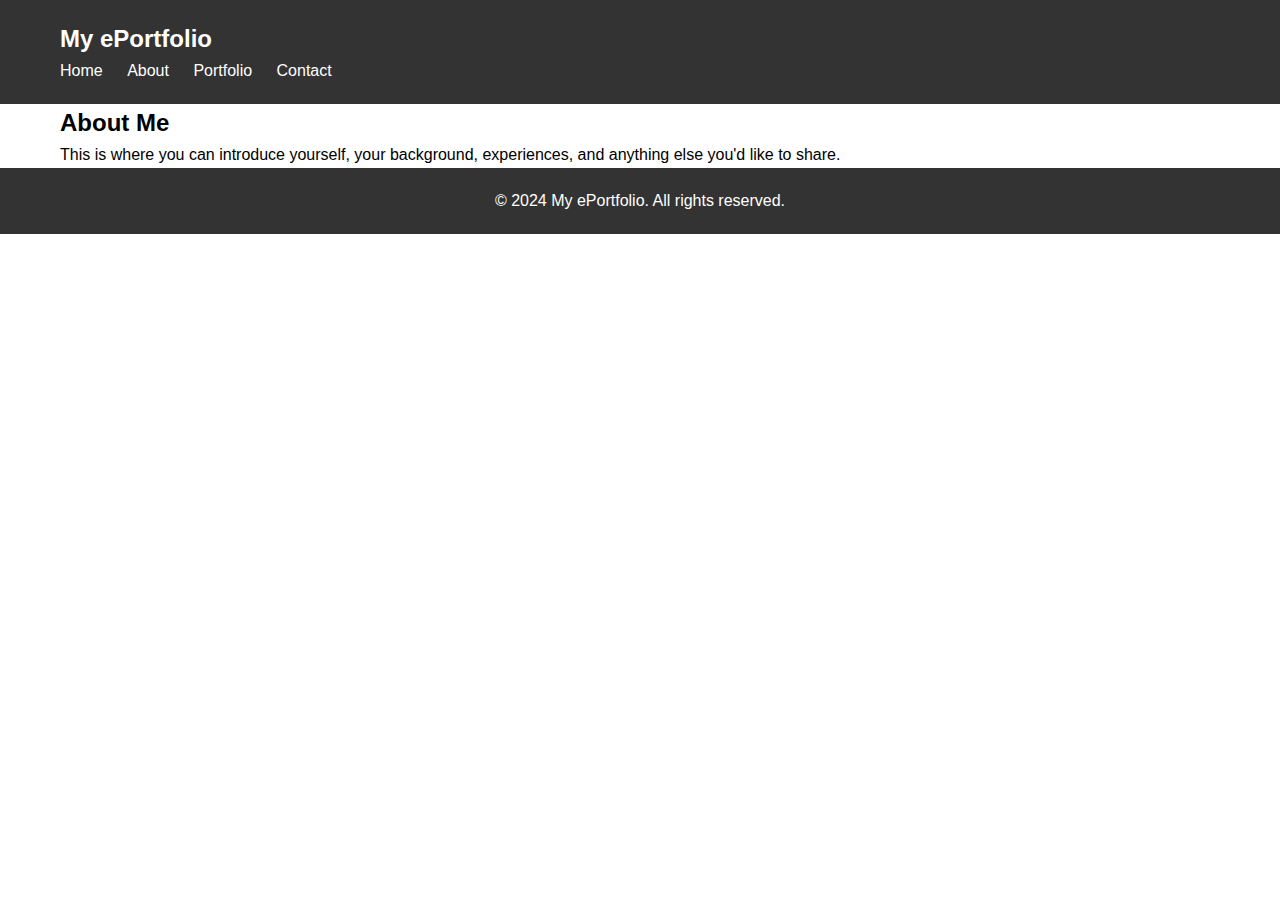
==== about.html @ a2ddff17 "." ====
<!DOCTYPE html>
<html lang="en">
<head>
    <meta charset="UTF-8">
    <meta name="viewport" content="width=device-width, initial-scale=1.0">
    <title>About Me - My ePortfolio</title>
    <link rel="stylesheet" href="styles.css">
</head>
<body>
    <header>
        <div class="container">
            <h1>My ePortfolio</h1>
            <nav>
                <ul>
                    <li><a href="index.html">Home</a></li>
                    <li><a href="about.html">About</a></li>
                    <li><a href="portfolio.html">Portfolio</a></li>
                    <li><a href="contact.html">Contact</a></li>
                </ul>
            </nav>
        </div>
    </header>

    <section class="content">
        <div class="container">
            <h2>About Me</h2>
            <p>This is where you can introduce yourself, your background, experiences, and anything else you'd like to share.</p>
        </div>
    </section>

    <footer>
        <div class="container">
            <p>&copy; 2024 My ePortfolio. All rights reserved.</p>
        </div>
    </footer>
</body>
</html>
---- styles.css ----
/* Reset CSS */
* {
    margin: 0;
    padding: 0;
    box-sizing: border-box;
}

/* Global Styles */
body {
    font-family: Arial, sans-serif;
    line-height: 1.6;
}

.container {
    max-width: 1200px;
    margin: 0 auto;
    padding: 0 20px;
}

/* Header Styles */
header {
    background-color: #333;
    color: #fff;
    padding: 20px 0;
}

header h1 {
    font-size: 24px;
}

nav ul {
    list-style: none;
}

nav ul li {
    display: inline;
    margin-right: 20px;
}

nav ul li a {
    color: #fff;
    text-decoration: none;
}

/* Hero Section Styles */
.hero {
    background-image: url('https://via.placeholder.com/1200x400');
    background-size: cover;
    background-position: center;
    color: #fff;
    padding: 100px 0;
    text-align: center;
}

.hero h2 {
    font-size: 36px;
    margin-bottom: 20px;
}

.hero p {
    font-size: 18px;
}

/* Footer Styles */
footer {
    background-color: #333;
    color: #fff;
    padding: 20px 0;
    text-align: center;
}
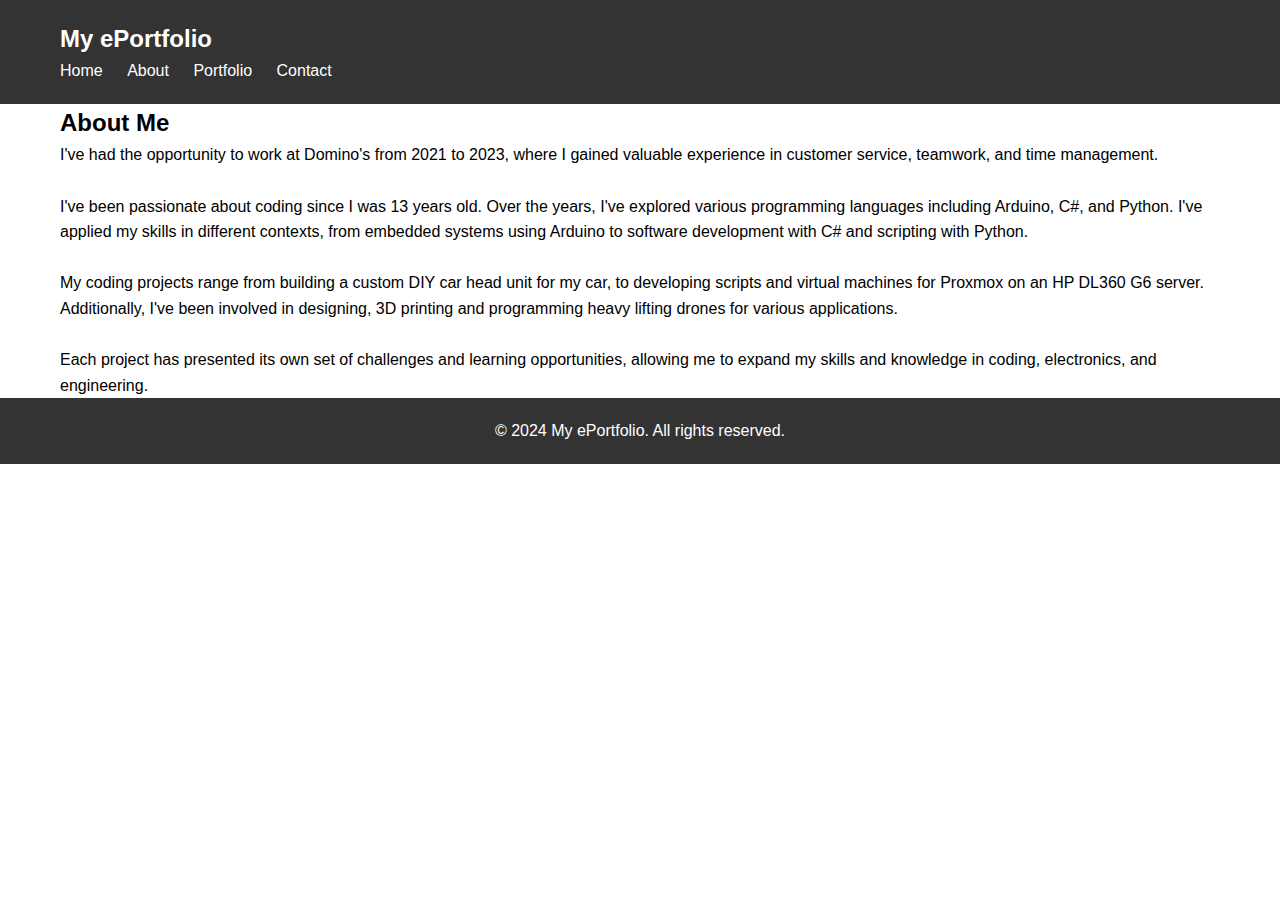
==== commit 0be5bffe: "." ====
--- a/about.html
+++ b/about.html
@@ -24,7 +24,13 @@
     <section class="content">
         <div class="container">
             <h2>About Me</h2>
-            <p>This is where you can introduce yourself, your background, experiences, and anything else you'd like to share.</p>
+            <p>I've had the opportunity to work at Domino's from 2021 to 2023, where I gained valuable experience in customer service, teamwork, and time management.</p>
+            <br>
+            <p>I've been passionate about coding since I was 13 years old. Over the years, I've explored various programming languages including Arduino, C#, and Python. I've applied my skills in different contexts, from embedded systems using Arduino to software development with C# and scripting with Python.</p>
+            <br>
+            <p>My coding projects range from building a custom DIY car head unit for my car, to developing scripts and virtual machines for Proxmox on an HP DL360 G6 server. Additionally, I've been involved in designing, 3D printing and programming heavy lifting drones for various applications.</p>
+            <br>
+            <p>Each project has presented its own set of challenges and learning opportunities, allowing me to expand my skills and knowledge in coding, electronics, and engineering.</p>
         </div>
     </section>
 
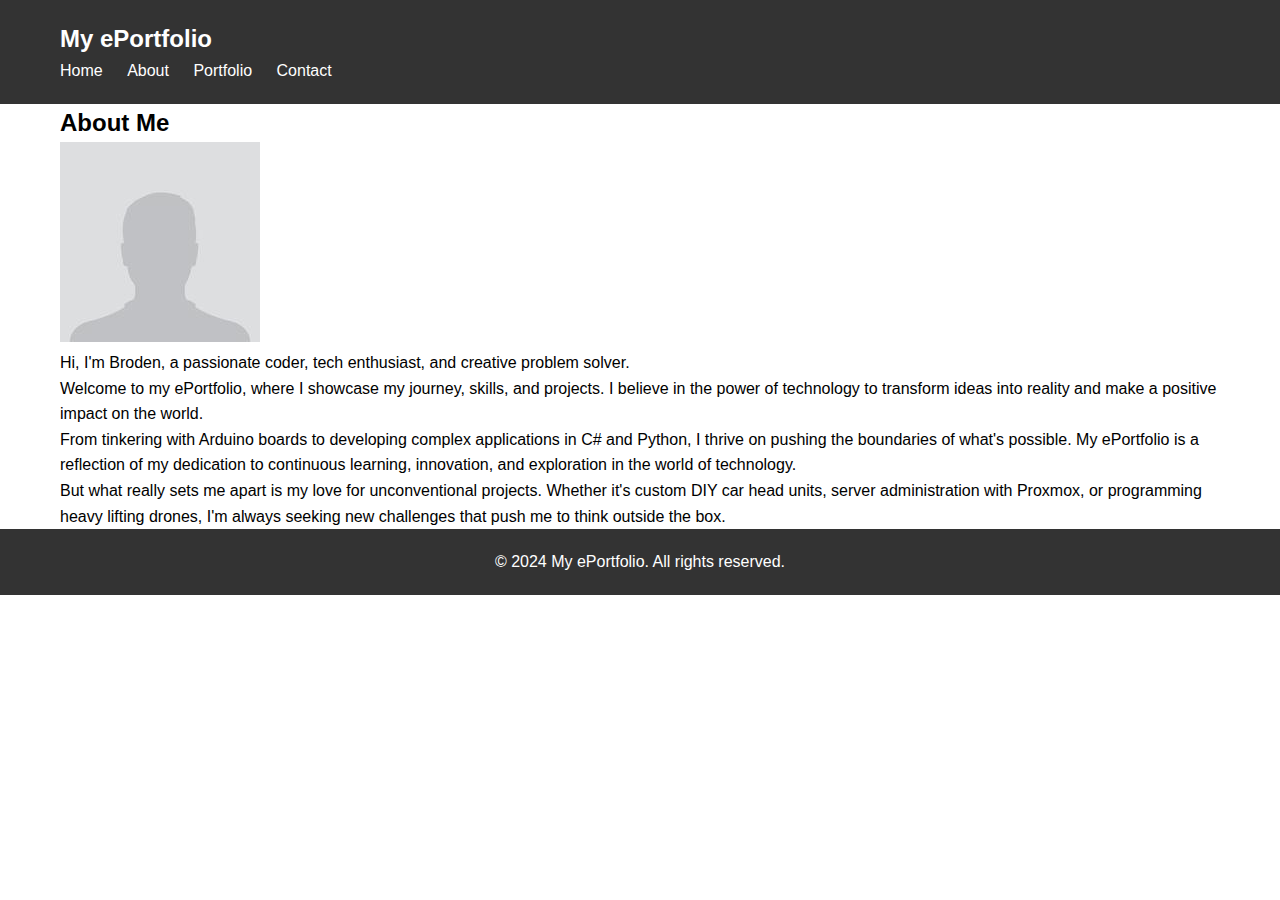
==== commit cb924556: "." ====
--- a/about.html
+++ b/about.html
@@ -24,15 +24,20 @@
     <section class="content">
         <div class="container">
             <h2>About Me</h2>
-            <p>I've had the opportunity to work at Domino's from 2021 to 2023, where I gained valuable experience in customer service, teamwork, and time management.</p>
-            <br>
-            <p>I've been passionate about coding since I was 13 years old. Over the years, I've explored various programming languages including Arduino, C#, and Python. I've applied my skills in different contexts, from embedded systems using Arduino to software development with C# and scripting with Python.</p>
-            <br>
-            <p>My coding projects range from building a custom DIY car head unit for my car, to developing scripts and virtual machines for Proxmox on an HP DL360 G6 server. Additionally, I've been involved in designing, 3D printing and programming heavy lifting drones for various applications.</p>
-            <br>
-            <p>Each project has presented its own set of challenges and learning opportunities, allowing me to expand my skills and knowledge in coding, electronics, and engineering.</p>
+            <div class="profile-photo">
+                <img src="profile-photo.jpg" alt="Profile Photo">
+            </div>
+            <p>Hi, I'm Broden, a passionate coder, tech enthusiast, and creative problem solver.</p>
+            
+            <p>Welcome to my ePortfolio, where I showcase my journey, skills, and projects. I believe in the power of technology to transform ideas into reality and make a positive impact on the world.</p>
+            
+            <p>From tinkering with Arduino boards to developing complex applications in C# and Python, I thrive on pushing the boundaries of what's possible. My ePortfolio is a reflection of my dedication to continuous learning, innovation, and exploration in the world of technology.</p>
+            
+            <p>But what really sets me apart is my love for unconventional projects. Whether it's custom DIY car head units, server administration with Proxmox, or programming heavy lifting drones, I'm always seeking new challenges that push me to think outside the box.</p>
+            
         </div>
     </section>
+    
 
     <footer>
         <div class="container">
